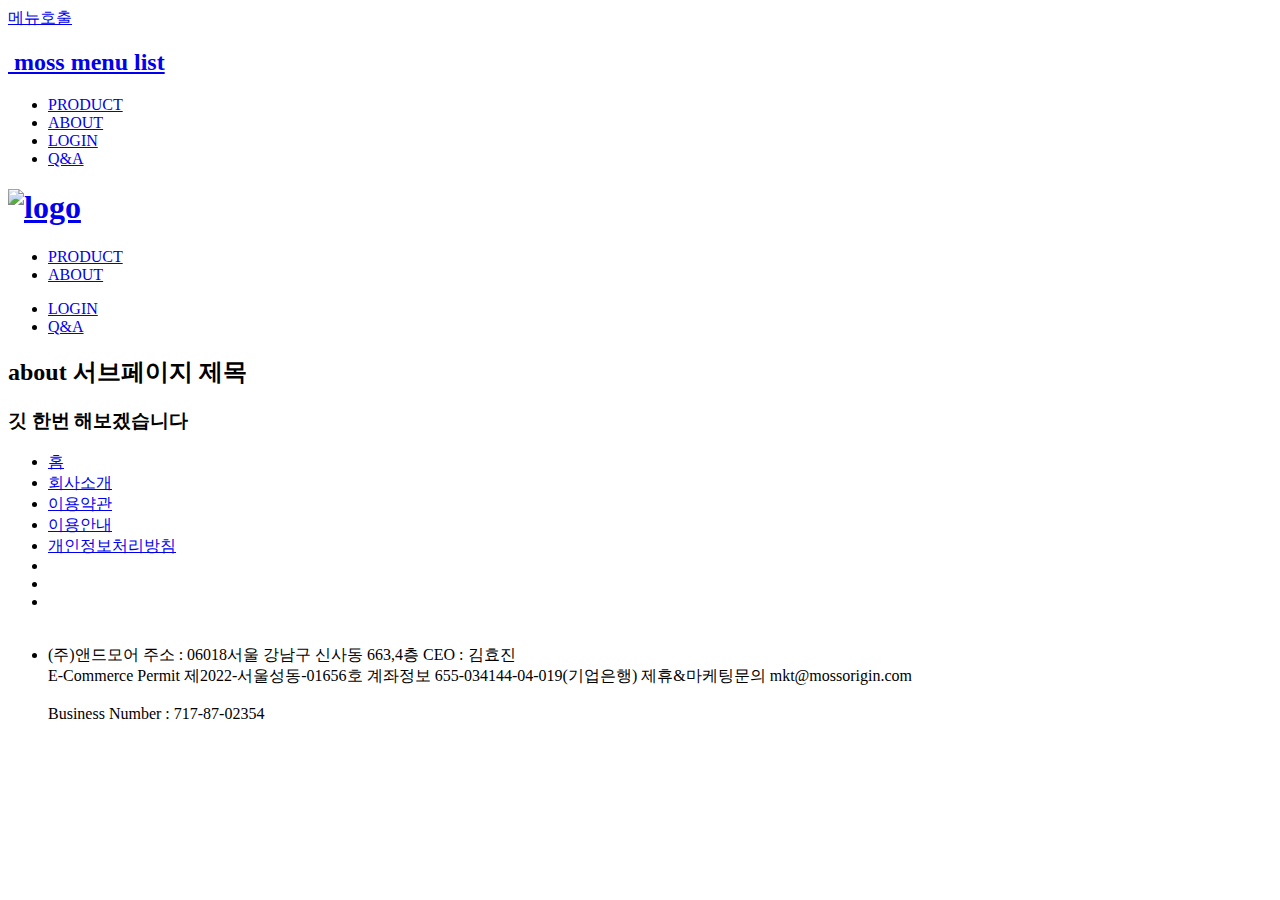
==== html/about.html @ d388bdaa "서브페이지 중 about h3 작업" ====
<!DOCTYPE html>
<html lang="en">
	<head>
		<meta charset="UTF-8" />
		<meta name="viewport" content="width=device-width, initial-scale=1.0" />
		<title>about</title>
		<link rel="stylesheet" href="../css/style.css" />
		<script src="../script/jquery-3.5.1.min.js"></script>
		<script defer src="../script/common.js"></script>
		<script defer src="../script/sub.js"></script>
		<script
			src="https://kit.fontawesome.com/c12878d3ba.js"
			crossorigin="anonymous"
		></script>
	</head>
	<body>
		<div id="header_sub">
			<div class="header_inner">
				<a href="#" class="btncall">
					<span>메뉴호출</span>
				</a>
				<div class="menu_mobile">
					<h2>
						<a href="../index.html">
							<img src="../img/모스오리진 로고 80x50.png" alt="" />
							<span>moss menu list</span>
						</a>
					</h2>
					<ul id="header_menu_mobile">
						<li><a href="../html/product.html">PRODUCT</a></li>
						<li><a href="../html/about.html">ABOUT</a></li>
						<li><a href="../html/login.html">LOGIN</a></li>
						<li><a href="../html/q&a.html">Q&A</a></li>
					</ul>
				</div>
				<header id="header_top">
					<h1>
						<a href="../index.html"
							><img src="../img/모스오리진 로고 80x50.png" alt="logo"
						/></a>
					</h1>
					<div class="header_menu">
						<ul class="header_left">
							<li><a href="./product.html">PRODUCT</a></li>
							<li><a href="./about.html">ABOUT</a></li>
						</ul>
						<ul class="header_right">
							<li><a href="./login.html">LOGIN</a></li>
							<li><a href="./q&a.html">Q&A</a></li>
						</ul>
					</div>
				</header>
			</div>
		</div>
		<section class="content">
			<div class="sub_visual"></div>
			<div class="inner">
				<h2>about <span>서브페이지 제목</span></h2>
				<!-- 서브페이지의 콘텐츠가 들어가는 부분 -->
				<h3>깃 한번 해보겠습니다</h3>
			</div>
		</section>
		<footer id="footer_sub">
			<div class="ft_menu">
				<ul>
					<div class="inner_left">
						<li>
							<a href="#">홈</a>
						</li>
						<li>
							<a href="#">회사소개</a>
						</li>
						<li>
							<a href="#">이용약관</a>
						</li>
						<li>
							<a href="#">이용안내</a>
						</li>
						<li>
							<a href="#">개인정보처리방침</a>
						</li>
					</div>
					<div class="inner_right">
						<li>
							<a href="#">
								<i class="fa-brands fa-instagram"></i>
							</a>
						</li>
						<li>
							<a href="#">
								<i class="fa-brands fa-facebook"></i>
							</a>
						</li>
						<li>
							<a href="#">
								<i class="fa-regular fa-envelope"></i>
							</a>
						</li>
					</div>
				</ul>
			</div>
			<div class="ft_contents">
				<ul>
					<a href="#">
						<img src="../img/모스오리진 로고 80x50.png" alt="" />
					</a>
					<li>
						<span>(주)앤드모어</span>
						<span>주소 : 06018서울 강남구 신사동 663,4층</span>
						<span>CEO : 김효진</span>
						<br />
						<span>E-Commerce Permit 제2022-서울성동-01656호</span>
						<span>계좌정보 655-034144-04-019(기업은행)</span>
						<span>제휴&마케팅문의 mkt@mossorigin.com</span>
						<br />

						<br />
						<span>Business Number : 717-87-02354</span>
					</li>
				</ul>
			</div>
		</footer>
	</body>
</html>
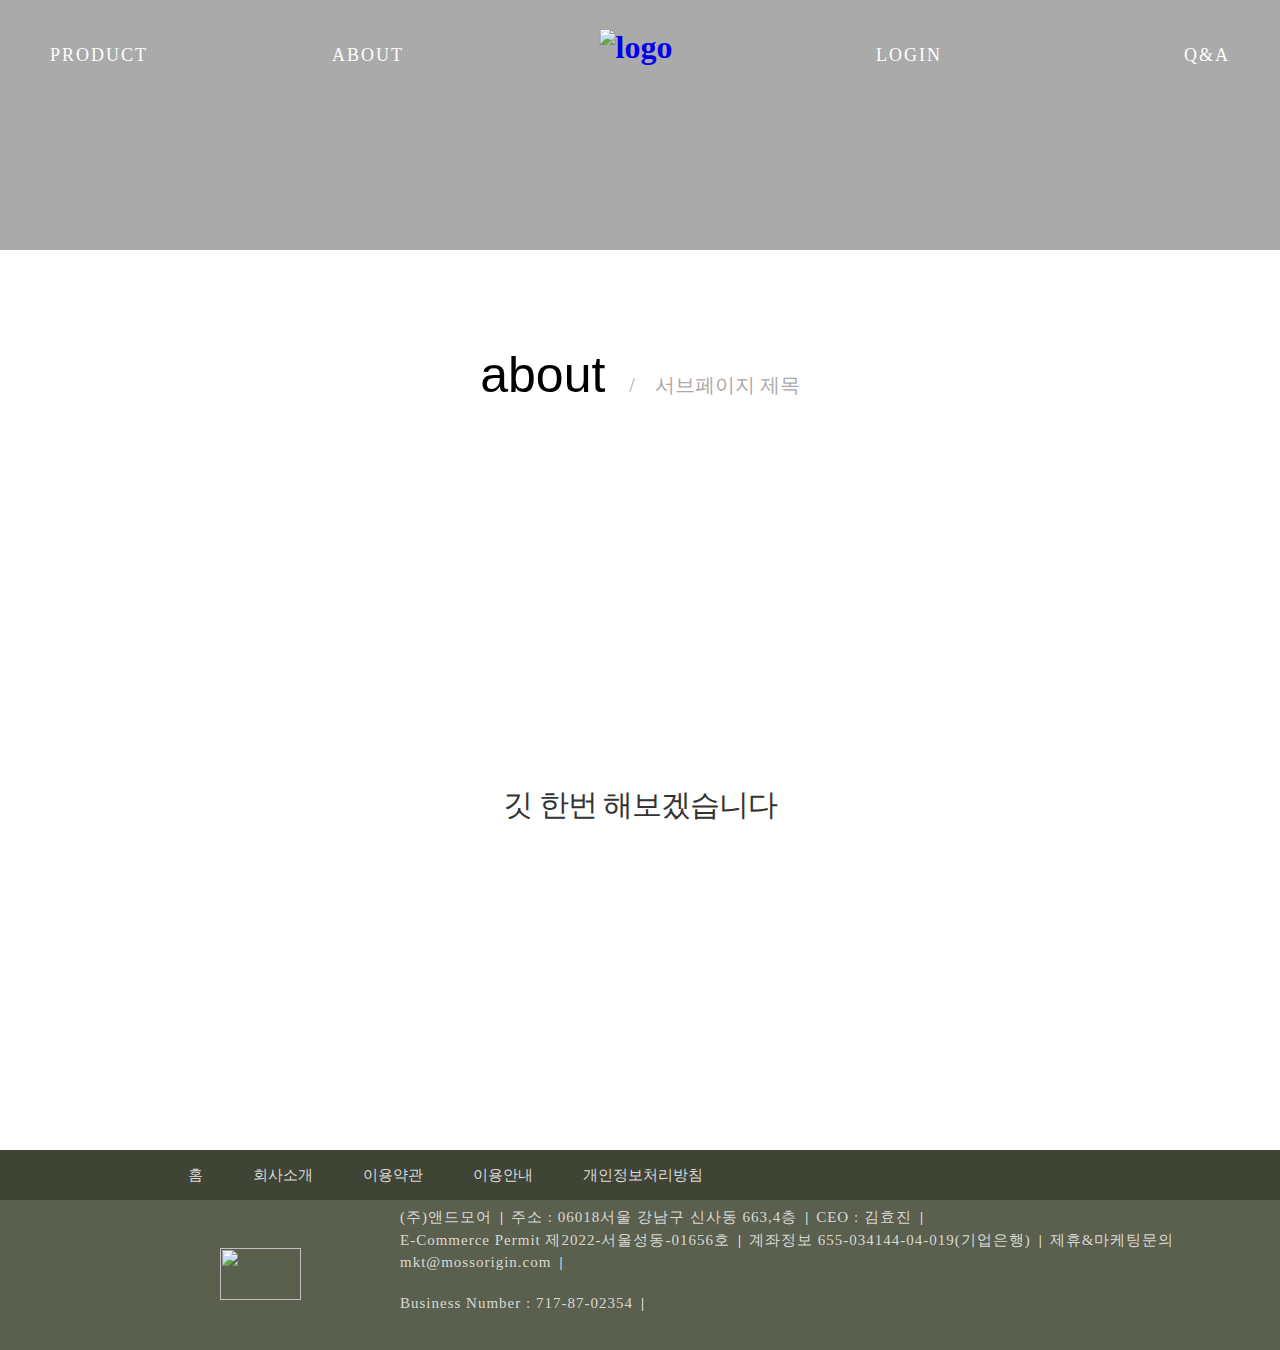
==== commit 7cda94f7: "커밋 확인용" ====
--- a/html/about.html
+++ b/html/about.html
@@ -56,7 +56,7 @@
 			<div class="sub_visual"></div>
 			<div class="inner">
 				<h2>about <span>서브페이지 제목</span></h2>
-				<!-- 서브페이지의 콘텐츠가 들어가는 부분 -->
+				<!-- 서브페이지의 콘텐츠가 들어가는 부분    -->
 				<h3>깃 한번 해보겠습니다</h3>
 			</div>
 		</section>
--- a/css/style.css
+++ b/css/style.css
@@ -0,0 +1,1281 @@
+@charset "UTF-8";
+@import url("https://fonts.googleapis.com/css2?family=Cormorant+Garamond:ital,wght@0,300;0,400;0,500;0,600;0,700;1,300;1,400;1,500;1,600;1,700&family=Gamja+Flower&family=Italiana&family=Madimi+One&family=Nanum+Myeongjo&display=swap");
+@font-face {
+  font-family: "Pretendard-Regular";
+  src: url("https://fastly.jsdelivr.net/gh/Project-Noonnu/noonfonts_2107@1.1/Pretendard-Regular.woff") format("woff");
+  font-weight: 400;
+  font-style: normal;
+}
+@font-face {
+  font-family: "SOGANGUNIVERSITYTTF";
+  src: url("https://fastly.jsdelivr.net/gh/projectnoonnu/noonfonts_2312-1@1.1/SOGANGUNIVERSITYTTF.woff2") format("woff2");
+  font-weight: normal;
+  font-style: normal;
+}
+@font-face {
+  font-family: "GowunBatang-Regular";
+  src: url("https://fastly.jsdelivr.net/gh/projectnoonnu/noonfonts_2108@1.1/GowunBatang-Regular.woff") format("woff");
+  font-weight: normal;
+  font-style: normal;
+}
+@font-face {
+  font-family: "SungDongMyungjo";
+  font-style: normal;
+  font-weight: 400;
+  src: url("//fastly.jsdelivr.net/korean-webfonts/1/orgs/govs/sdgu/SungDongMyungjo/SungDongMyungjoR.woff2") format("woff2"), url("//fastly.jsdelivr.net/korean-webfonts/1/orgs/govs/sdgu/SungDongMyungjo/SungDongMyungjoR.woff") format("woff");
+}
+* {
+  margin: 0px;
+  padding: 0px;
+  box-sizing: border-box;
+}
+
+ul {
+  list-style: none;
+}
+
+a {
+  text-decoration: none;
+}
+
+body {
+  background-color: #fff;
+  font-family: "Pretendard-Regular" "맑은 고딕";
+}
+
+#header {
+  width: 100%;
+}
+#header .header_inner {
+  width: 100%;
+  margin: 0 auto;
+  position: relative;
+}
+#header .header_inner .btncall {
+  position: absolute;
+  top: 30px;
+  right: 40px;
+  width: 20px;
+  height: 20px;
+  display: none;
+  z-index: 100;
+  position: fixed;
+}
+#header .header_inner .btncall::before {
+  content: "";
+  display: block;
+  width: 100%;
+  height: 2px;
+  background-color: #cecece;
+  position: absolute;
+  top: 0px;
+  left: 0px;
+  transition: all 0.5s;
+}
+#header .header_inner .btncall::after {
+  content: "";
+  display: block;
+  width: 100%;
+  height: 2px;
+  background-color: #cecece;
+  position: absolute;
+  bottom: 0px;
+  left: 0px;
+  transition: all 0.5s;
+}
+#header .header_inner .btncall span {
+  position: absolute;
+  text-indent: -9999999px;
+  display: block;
+  width: 100%;
+  height: 2px;
+  background-color: #cecece;
+  top: 50%;
+  margin-top: -1px;
+  transition: all 1s;
+}
+#header .header_inner .btncall.on::before {
+  transform: translateY(15px) rotate(45deg);
+  transform-origin: center;
+}
+#header .header_inner .btncall.on::after {
+  transform: translateY(-15px) rotate(-45deg);
+  transform-origin: center;
+}
+#header .header_inner .btncall.on span {
+  opacity: 0;
+}
+#header .header_inner .menu_mobile {
+  width: 250px;
+  height: 100vh;
+  background-color: #b8b9b3;
+  opacity: 0.9;
+  position: fixed;
+  top: 0px;
+  left: -250px;
+  z-index: 100;
+  padding: 35px 30px;
+  transition: all 0.5s;
+  display: none;
+}
+#header .header_inner .menu_mobile h2 {
+  width: 162px;
+  height: 104px;
+  margin: 0 auto;
+}
+#header .header_inner .menu_mobile h2 a img {
+  width: 100%;
+  height: 100%;
+  object-fit: cover;
+}
+#header .header_inner .menu_mobile h2 span {
+  display: block;
+  font: 20px/1 "SungDongMyungjo";
+  color: #777;
+  text-align: center;
+  margin: 20px;
+}
+#header .header_inner .menu_mobile ul {
+  margin-top: 80px;
+}
+#header .header_inner .menu_mobile ul li a {
+  display: block;
+  margin: 30px;
+  font: bold 20px/1 "SungDongMyungjo";
+  color: #ffffff;
+  letter-spacing: 2px;
+  text-align: center;
+}
+#header .header_inner .menu_mobile.on {
+  left: 0px;
+}
+#header .header_inner #header_top {
+  width: 100%;
+  height: 70px;
+  padding: 15px 150px 15px 150px;
+  position: absolute;
+  display: flex;
+  justify-content: space-between;
+  align-items: center;
+  z-index: 5;
+  transition: all 1s;
+  background: transparent;
+  backdrop-filter: blur(5px);
+  border-bottom: 1px solid #797979;
+}
+#header .header_inner #header_top.on {
+  width: 100%;
+  height: 70px;
+  position: fixed;
+  top: 0px;
+  z-index: 90;
+  background-color: #fff;
+  padding: 15px 150px 15px 150px;
+}
+#header .header_inner #header_top.on h1 a img {
+  background-image: url(../../img/logo\(green\).png);
+  background-repeat: no-repeat;
+  background-position: center;
+  background-size: cover;
+}
+#header .header_inner #header_top.on .header_menu a {
+  font-weight: 800;
+  color: #425549;
+}
+#header .header_inner #header_top h1 {
+  position: absolute;
+  top: 50%;
+  left: 50%;
+  transform: translate(-50%, -50%);
+}
+#header .header_inner #header_top h1 a {
+  display: block;
+  width: 81px;
+  height: 52px;
+}
+#header .header_inner #header_top h1 a img {
+  width: 100%;
+  height: 100%;
+  object-fit: cover;
+}
+#header .header_inner #header_top .header_menu {
+  width: 100%;
+  display: flex;
+  justify-content: space-around;
+  align-items: center;
+  gap: 100px;
+}
+#header .header_inner #header_top .header_menu ul {
+  display: flex;
+  justify-content: space-between;
+  align-items: center;
+  width: 300px;
+}
+#header .header_inner #header_top .header_menu ul li a {
+  font: 300 15px/1 "Pretendard-Regular";
+  color: #e1d8cf;
+  letter-spacing: 3px;
+  transition: 0.3s;
+  position: relative;
+  transition: all 0.5s;
+}
+#header .header_inner #header_top .header_menu ul li a::before {
+  content: "";
+  background: #e1d8cf;
+  bottom: -4px;
+  width: 100%;
+  height: 2px;
+  position: absolute;
+  bottom: -50%;
+  left: 0px;
+  transform: translateX(-50%);
+  transition: all 0.5s;
+  opacity: 0;
+}
+#header .header_inner #header_top .header_menu ul li a:hover::before {
+  transform: translateX(0%);
+  opacity: 1;
+}
+#header .header_inner .header_Bg .bg_video {
+  width: 100%;
+  height: 1000px;
+  object-fit: cover;
+}
+#header .header_inner .header_Bg h2 {
+  font: 550 60px/1.2 "Pretendard-Regular";
+  color: #fff;
+  position: absolute;
+  top: 60%;
+  left: 10%;
+  letter-spacing: -0.3rem;
+}
+#header .header_inner .header_Bg h2 p {
+  font: 300 20px/3 "Pretendard-Regular";
+  color: #fff;
+  letter-spacing: 0.5px;
+}
+@media screen and (max-width: 700px) {
+  #header #header .header_inner {
+    width: 100%;
+  }
+  #header #header .header_inner .btncall {
+    display: block;
+  }
+  #header #header .header_inner .menu_mobile {
+    display: block;
+  }
+  #header #header .header_inner #header_top {
+    width: 100%;
+  }
+  #header #header .header_inner #header_top .header_menu {
+    display: none;
+  }
+  #header #header .header_inner .txt p {
+    font: 13px/1 "GowunBatang-Regular", "맑은 고딕";
+    letter-spacing: 3px;
+  }
+}
+
+.content {
+  width: 100%;
+  text-align: center;
+}
+.content h3 {
+  padding: 300px 0 150px 0px;
+  font: 500 30px/3 "Pretendard-Regular";
+  color: #333;
+  letter-spacing: -1px;
+}
+.content h3 strong {
+  font: 800 30px/3 "Pretendard-Regular";
+}
+.content img {
+  width: 90%;
+  height: 90%;
+  object-fit: cover;
+  padding: 0 70px 0 70px;
+}
+
+footer {
+  width: 100%;
+  height: 200px;
+  background-color: #5b5f4e;
+  position: relative;
+}
+footer .ft_menu {
+  width: 100%;
+  height: 50px;
+  margin: 0 auto;
+  background-color: #404434;
+}
+footer .ft_menu ul {
+  display: flex;
+  justify-content: center;
+  align-items: center;
+  gap: 350px;
+}
+footer .ft_menu ul .inner_left {
+  display: flex;
+  justify-content: center;
+  align-items: center;
+  gap: 50px;
+  align-items: center;
+}
+footer .ft_menu ul .inner_left li a {
+  font: 15px/50px "GowunBatang-Regular", "맑은 고딕";
+  color: #dadada;
+  transition: all 0.5s;
+}
+footer .ft_menu ul .inner_left li:hover a {
+  color: #fff;
+}
+footer .ft_menu ul .inner_right {
+  display: flex;
+  justify-content: center;
+  align-items: center;
+  gap: 20px;
+}
+footer .ft_menu ul .inner_right li a {
+  color: #dadada;
+  font-size: 20px;
+  opacity: 0.8;
+}
+footer .ft_contents {
+  width: 100%;
+  height: 150px;
+}
+footer .ft_contents ul {
+  display: flex;
+}
+footer .ft_contents ul a {
+  position: absolute;
+  left: 220px;
+  bottom: 50%;
+  margin-bottom: -50px;
+  display: block;
+  width: 81px;
+  height: 52px;
+}
+footer .ft_contents ul a img {
+  width: 100%;
+  height: 100%;
+  object-fit: cover;
+}
+footer .ft_contents ul li {
+  position: absolute;
+  left: 400px;
+  bottom: 18%;
+}
+footer .ft_contents ul li span {
+  font: 15px/1.5 "GowunBatang-Regular", "맑은고딕";
+  color: rgba(255, 255, 255, 0.768627451);
+  letter-spacing: 1px;
+}
+footer .ft_contents ul li span::after {
+  content: "|";
+  padding: 0 3px 0 8px;
+  color: #fff;
+}
+
+.MainFragrance {
+  width: 100%;
+  height: 1000px;
+  background-color: #e3e3e3;
+  position: relative;
+  padding: 200px 0 0 0px;
+}
+.MainFragrance .wrap {
+  width: 1180px;
+  margin: 0 auto;
+}
+.MainFragrance .wrap h2 {
+  letter-spacing: 2px;
+  text-align: center;
+  font: 700 50px/2 "Italiana";
+  margin-bottom: 100px;
+  color: #fff;
+}
+.MainFragrance .wrap h2 P {
+  font: 400 15px/2 "Pretendard-Regular";
+  color: #747474;
+}
+.MainFragrance .wrap::after {
+  position: absolute;
+  content: ">";
+  font-size: 40px;
+  line-height: 40px;
+  color: #fff;
+  text-align: center;
+  display: block;
+  width: 50px;
+  height: 50px;
+  border-radius: 50%;
+  background-color: #425549;
+  top: 25%;
+  right: 30%;
+  opacity: 0.5;
+  cursor: pointer;
+}
+.MainFragrance .wrap .MainFragrance_img {
+  width: 100%;
+  display: flex;
+  justify-content: space-between;
+  align-items: center;
+  position: relative;
+}
+.MainFragrance .wrap .MainFragrance_img article {
+  width: 280px;
+  height: 400px;
+  border-radius: 300px 300px 0 0;
+  background-color: rgba(255, 255, 255, 0.2039215686);
+  transition: all 0.5s;
+  box-shadow: 5px 5px 7px rgb(163, 163, 163);
+}
+.MainFragrance .wrap .MainFragrance_img article:hover {
+  transform: translatey(-20px);
+  box-shadow: 10px 10px 7px rgb(143, 143, 143);
+}
+.MainFragrance .wrap .MainFragrance_img article:hover a {
+  box-shadow: 0px 5px 0px 0px #8f947c;
+}
+.MainFragrance .wrap .MainFragrance_img article:hover img {
+  transform: scale(1.1);
+}
+.MainFragrance .wrap .MainFragrance_img article img {
+  width: 100%;
+  height: 100%;
+  object-fit: cover;
+  transition: all 0.5s;
+}
+.MainFragrance .wrap .MainFragrance_img article a {
+  margin: 30px auto;
+  display: block;
+  width: 80px;
+  height: 40px;
+  border: 2.5px solid rgba(91, 95, 78, 0.0745098039);
+  border-radius: 5px;
+  font: bold 15px/40px "SOGANGUNIVERSITYTTF";
+  color: #5b5f4e;
+  letter-spacing: 1px;
+  text-align: center;
+  opacity: 0.9;
+  transition: all 0.3s;
+}
+.MainFragrance .wrap .MainFragrance_img article a:hover {
+  box-shadow: 0px 5px 0px 0px #8f947c;
+}
+
+@media screen and (max-width: 900px) {
+  .MainFragrance {
+    width: 100%;
+  }
+  .MainFragrance::before {
+    width: 40%;
+  }
+  .MainFragrance::after {
+    width: 40%;
+  }
+}
+@media screen and (max-width: 700px) {
+  .MainFragrance {
+    width: 100%;
+    height: 1500px;
+  }
+  .MainFragrance::before {
+    width: 35%;
+  }
+  .MainFragrance::after {
+    width: 35%;
+  }
+  .MainFragrance .MainFragrance_img {
+    width: 100%;
+    margin: 0 auto;
+    display: flex;
+    flex-direction: column;
+    flex-wrap: wrap;
+    justify-content: space-between;
+    align-items: center;
+  }
+  .MainFragrance .MainFragrance_img article {
+    margin-bottom: 100px;
+  }
+}
+.product_slide .slide1 {
+  width: 100%;
+  height: 500px;
+  margin: 100px auto 0;
+}
+.product_slide .slide1 .swiper-wrapper .swiper-slide img {
+  width: 100%;
+  height: 100%;
+  object-fit: cover;
+  position: relative;
+}
+.product_slide .slide1 .swiper-wrapper .swiper-slide .txt_slide {
+  text-align: center;
+}
+.product_slide .slide1 .swiper-wrapper .swiper-slide .txt_slide h3 {
+  position: absolute;
+  top: 40%;
+  left: 50%;
+  transform: translate(-50%, -50%);
+  color: rgba(255, 255, 255, 0.862745098);
+  text-shadow: 6px 3px 3px rgb(59, 59, 59);
+  font: 20px/1.5 "SOGANGUNIVERSITYTTF";
+  letter-spacing: 2px;
+}
+.product_slide .slide1 .swiper-wrapper .swiper-slide .txt_slide span {
+  position: absolute;
+  top: 50%;
+  left: 50%;
+  transform: translate(-50%, 30%);
+  font: 15px/1.5 "GowunBatang-Regular";
+  letter-spacing: 2px;
+  text-shadow: 6px 3px 3px rgb(0, 0, 0);
+  color: #fff;
+  width: 100%;
+  height: 50%;
+}
+.product_slide .slide1 .swiper-pagination .swiper-pagination-bullet-active {
+  background: none;
+  background-color: #bec5a5;
+}
+
+@media screen and (max-width: 700px) {
+  .product_slide .slide1 {
+    margin: 200px auto 0;
+  }
+}
+.social {
+  width: 100%;
+  position: relative;
+  margin: 500px 70px 0px;
+  z-index: 5;
+}
+.social .inner {
+  width: 100%;
+  height: 600px;
+}
+.social .inner h2 {
+  font-size: 100px;
+  position: absolute;
+  top: 150px;
+  right: 20px;
+  color: #fff;
+  font-style: italic;
+  transform: rotate(-90deg);
+  z-index: 2;
+  font-family: "SOGANGUNIVERSITYTTF";
+  text-shadow: 2px 2px 4px #999;
+}
+.social .inner article {
+  width: 100%;
+  height: 100%;
+  position: relative;
+  transition: all 0.5s;
+}
+.social .inner article ul {
+  width: 100%;
+  display: flex;
+}
+.social .inner article ul li {
+  width: 500px;
+  height: 800px;
+}
+.social .inner article ul li:nth-of-type(1) {
+  position: absolute;
+  top: 0;
+  left: 50px;
+  z-index: 5;
+}
+.social .inner article ul li:nth-of-type(2) {
+  position: absolute;
+  top: 45%;
+  left: 25%;
+}
+.social .inner article ul li:nth-of-type(3) {
+  position: absolute;
+  top: -10%;
+  left: 55%;
+}
+.social .inner article ul li img {
+  width: 100%;
+  height: 100%;
+}
+.social .inner article ul li .text {
+  width: 100%;
+  height: 100%;
+  background-color: #000;
+  opacity: 0;
+  position: absolute;
+  top: 0px;
+  left: 0px;
+  transform: translatex(-100%);
+  transition: all 0.8s;
+  text-transform: uppercase;
+  letter-spacing: 2px;
+}
+.social .inner article ul li .text h3 {
+  position: absolute;
+  top: 30px;
+  left: 50%;
+  margin-left: -50px;
+  font: bold 30px/1.2 "SOGANGUNIVERSITYTTF";
+  letter-spacing: 5px;
+  color: #fff;
+}
+.social .inner article ul li .text span {
+  position: absolute;
+  top: 50%;
+  left: 50%;
+  transform: translate(-50px, -220px);
+  font: 15px/1.8 "arial";
+  color: #fff;
+  letter-spacing: 5px;
+}
+.social .inner article ul li .text .mossspan {
+  position: absolute;
+  top: 50%;
+  left: 50%;
+  margin-left: -100px;
+  font: 15px/1.8 "arial";
+  color: #fff;
+  letter-spacing: 5px;
+}
+.social .inner:hover .text {
+  opacity: 0.5;
+  left: 50%;
+  transform: translatex(-50%);
+}
+
+.vegan {
+  width: 100%;
+  height: 2000px;
+  background: linear-gradient(-180deg, #c9ccc0, #dcd9d4);
+  margin: -800px auto 200px;
+  position: relative;
+  border-top-left-radius: 50%;
+  border-top-right-radius: 50%;
+  border-bottom-left-radius: 20%;
+  border-bottom-right-radius: 20%;
+}
+.vegan .inner {
+  width: 1180px;
+  height: 400px;
+  position: absolute;
+  top: 70%;
+  left: 50%;
+  transform: translatex(-50%);
+  padding: 80px 50px 0px 50px;
+  background-image: url(../../img/섹션4/섹션4-배경.jpg);
+  background-repeat: no-repeat;
+  background-position: center;
+  background-size: cover;
+}
+.vegan .inner .vegan_txt {
+  text-align: center;
+  font: bold italic 20px/1 "SungDongMyungjo";
+  color: #4a594e;
+}
+.vegan .inner .vegan_txt::after {
+  content: "";
+  width: 150px;
+  height: 1.5px;
+  background-color: rgba(189, 192, 180, 0.7803921569);
+  position: absolute;
+  top: 120px;
+  left: 50%;
+  transform: translateX(-50%);
+}
+.vegan .inner .vegan_img {
+  display: flex;
+  justify-content: center;
+  text-align: center;
+  gap: 70px;
+  margin-top: 50px;
+}
+.vegan .inner .vegan_img article {
+  width: 393.3333333333px;
+  height: 320px;
+  background-color: rgba(255, 255, 255, 0.2392156863);
+  padding: 40px 30px 50px 30px;
+  margin-top: 30px;
+  border-top-left-radius: 80px;
+  border-bottom-right-radius: 80px;
+}
+.vegan .inner .vegan_img article i {
+  font-size: 40px;
+  color: rgba(255, 255, 255, 0.8078431373);
+}
+.vegan .inner .vegan_img article p {
+  font: italic 15px "SOGANGUNIVERSITYTTF";
+  letter-spacing: 2px;
+  margin-top: 50px;
+}
+.vegan .inner .vegan_img article span {
+  display: block;
+  font: 13px/1.7 "SOGANGUNIVERSITYTTF";
+  letter-spacing: 2px;
+  margin-top: 25px;
+}
+
+#allProduct {
+  width: 100%;
+  height: 500px;
+  background-color: #e3e3e3;
+}
+#allProduct .allProduct_inner {
+  width: 1180px;
+  margin: 0px auto 500px;
+  position: relative;
+}
+#allProduct .allProduct_inner h2 {
+  text-align: center;
+  font: bold 25px/1 "SungDongMyungjo";
+  letter-spacing: 2px;
+  padding-top: 50px;
+  margin-bottom: 50px;
+  color: #ffffff;
+}
+#allProduct .allProduct_inner::before {
+  position: absolute;
+  content: "";
+  display: block;
+  width: 300px;
+  height: 2.5px;
+  background-color: #fff;
+  top: 60px;
+  left: 150px;
+  opacity: 0.2;
+}
+#allProduct .allProduct_inner::after {
+  position: absolute;
+  content: "";
+  display: block;
+  width: 300px;
+  height: 2.5px;
+  background-color: #fff;
+  top: 60px;
+  right: 150px;
+  opacity: 0.2;
+}
+#allProduct .allProduct_inner .wrap {
+  width: 100%;
+  overflow: hidden;
+  background-color: rgba(255, 255, 255, 0.3960784314);
+  border-top-left-radius: 80px;
+  border-top-right-radius: 80px;
+  padding: 25px 25px 0;
+}
+#allProduct .allProduct_inner .wrap .panel {
+  width: 100%;
+  margin-left: -25%;
+  height: 500px;
+  display: flex;
+}
+#allProduct .allProduct_inner .wrap .panel li {
+  width: 100%;
+  height: 300px;
+  margin: 50px 0 50px 0;
+  display: flex;
+  justify-content: center;
+  align-items: center;
+  gap: 50px;
+}
+#allProduct .allProduct_inner .wrap .panel li article {
+  width: 244px;
+  height: 292px;
+  margin: 20px;
+}
+#allProduct .allProduct_inner .wrap .panel li article img {
+  width: 100%;
+  height: 100%;
+  object-fit: contain;
+  margin-top: -30px;
+  margin-bottom: 35px;
+}
+#allProduct .allProduct_inner .wrap .panel li article p {
+  text-align: center;
+  font: bold 13px/1.5 "GowunBatang-Regular";
+  padding: 20px;
+  color: #5b5f4e;
+  letter-spacing: 2px;
+}
+#allProduct .allProduct_inner .wrap .panel li article a {
+  display: block;
+  width: 100px;
+  height: 30px;
+  border: 1px solid rgba(132, 138, 115, 0.368627451);
+  border-radius: 5px;
+  text-align: center;
+  font: 500 10px/30px "SOGANGUNIVERSITYTTF";
+  letter-spacing: 1.5px;
+  transition: all 0.5s;
+  color: #555;
+  margin: 0 auto;
+}
+#allProduct .allProduct_inner .wrap .panel li article a:hover {
+  background-color: #fff;
+}
+#allProduct .prev {
+  display: block;
+  font-size: 70px;
+  color: #fff;
+  position: absolute;
+  top: 50%;
+  left: -15%;
+  opacity: 0.5;
+}
+#allProduct .next {
+  display: block;
+  font-size: 70px;
+  color: #fff;
+  position: absolute;
+  top: 50%;
+  right: -15%;
+  opacity: 0.5;
+}
+
+@media screen and (max-width: 700px) {
+  #allProduct .allProduct_inner {
+    width: 100%;
+    margin: 200px auto 0px;
+  }
+  #allProduct .allProduct_inner::before {
+    display: none;
+  }
+  #allProduct .allProduct_inner::after {
+    display: none;
+  }
+  #allProduct .allProduct_inner .wrap {
+    padding: 0px;
+  }
+  #allProduct .allProduct_inner .wrap .panel {
+    margin-left: 0%;
+    width: 100%;
+    margin: 0 auto;
+    display: flex;
+    flex-direction: column;
+    flex-wrap: wrap;
+    justify-content: space-between;
+    align-items: center;
+  }
+}
+#header_sub {
+  width: 100%;
+}
+#header_sub .header_inner {
+  width: 100%;
+  margin: 0 auto;
+  position: relative;
+}
+#header_sub .header_inner .btncall {
+  position: absolute;
+  top: 30px;
+  right: 40px;
+  width: 20px;
+  height: 20px;
+  display: none;
+  z-index: 100;
+  position: fixed;
+}
+#header_sub .header_inner .btncall::before {
+  content: "";
+  display: block;
+  width: 100%;
+  height: 2px;
+  background-color: #cecece;
+  position: absolute;
+  top: 0px;
+  left: 0px;
+  transition: all 0.5s;
+}
+#header_sub .header_inner .btncall::after {
+  content: "";
+  display: block;
+  width: 100%;
+  height: 2px;
+  background-color: #cecece;
+  position: absolute;
+  bottom: 0px;
+  left: 0px;
+  transition: all 0.5s;
+}
+#header_sub .header_inner .btncall span {
+  position: absolute;
+  text-indent: -9999999px;
+  display: block;
+  width: 100%;
+  height: 2px;
+  background-color: #cecece;
+  top: 50%;
+  margin-top: -1px;
+  transition: all 1s;
+}
+#header_sub .header_inner .btncall.on::before {
+  transform: translateY(15px) rotate(45deg);
+  transform-origin: center;
+}
+#header_sub .header_inner .btncall.on::after {
+  transform: translateY(-15px) rotate(-45deg);
+  transform-origin: center;
+}
+#header_sub .header_inner .btncall.on span {
+  opacity: 0;
+}
+#header_sub .header_inner .menu_mobile {
+  width: 250px;
+  height: 100vh;
+  background-color: #b8b9b3;
+  opacity: 0.9;
+  position: fixed;
+  top: 0px;
+  left: -250px;
+  z-index: 100;
+  padding: 35px 30px;
+  transition: all 0.5s;
+}
+#header_sub .header_inner .menu_mobile h2 {
+  width: 162px;
+  height: 104px;
+  margin: 0 auto;
+}
+#header_sub .header_inner .menu_mobile h2 a img {
+  width: 100%;
+  height: 100%;
+  object-fit: cover;
+}
+#header_sub .header_inner .menu_mobile h2 span {
+  display: block;
+  font: 20px/1 "SungDongMyungjo";
+  color: #777;
+  text-align: center;
+  margin: 20px;
+}
+#header_sub .header_inner .menu_mobile ul {
+  margin-top: 80px;
+}
+#header_sub .header_inner .menu_mobile ul li a {
+  display: block;
+  margin: 30px;
+  font: bold 20px/1 "SungDongMyungjo";
+  color: #ffffff;
+  letter-spacing: 2px;
+  text-align: center;
+}
+#header_sub .header_inner .menu_mobile.on {
+  left: 0px;
+}
+#header_sub .header_inner #header_top {
+  width: 1180px;
+  height: 70px;
+  margin: 0 auto;
+  position: absolute;
+  top: 20px;
+  left: 50%;
+  transform: translatex(-50%);
+  display: flex;
+  justify-content: space-between;
+  align-items: center;
+  z-index: 5;
+  transition: all 1s;
+}
+#header_sub .header_inner #header_top.on {
+  width: 100%;
+  height: 70px;
+  position: fixed;
+  top: 0px;
+  z-index: 90;
+  background-color: rgba(91, 95, 78, 0.6980392157);
+  box-shadow: 5px 5px 5px rgba(72, 75, 61, 0.6980392157);
+  padding: 15px 150px 15px 150px;
+}
+#header_sub .header_inner #header_top h1 {
+  position: absolute;
+  top: 50%;
+  left: 50%;
+  transform: translate(-50%, -50%);
+}
+#header_sub .header_inner #header_top h1 a {
+  display: block;
+  width: 81px;
+  height: 52px;
+}
+#header_sub .header_inner #header_top h1 a img {
+  width: 100%;
+  height: 100%;
+  object-fit: cover;
+}
+#header_sub .header_inner #header_top .header_menu {
+  width: 100%;
+  display: flex;
+  justify-content: space-between;
+  align-items: center;
+}
+#header_sub .header_inner #header_top .header_menu ul {
+  display: flex;
+  justify-content: space-between;
+  align-items: center;
+  width: 30%;
+  height: 100%;
+}
+#header_sub .header_inner #header_top .header_menu ul li a {
+  font: 18px/1 "SungDongMyungjo";
+  color: #fff;
+  letter-spacing: 2px;
+  transition: 0.3s;
+  position: relative;
+  transition: all 0.5s;
+}
+#header_sub .header_inner #header_top .header_menu ul li a::before {
+  content: "";
+  background: rgba(255, 255, 255, 0.671);
+  bottom: -4px;
+  width: 100%;
+  height: 1px;
+  position: absolute;
+  left: 0px;
+  transform: translateX(-50%);
+  transition: all 0.5s;
+  opacity: 0;
+}
+#header_sub .header_inner #header_top .header_menu ul li a:hover::before {
+  transform: translateX(0%);
+  opacity: 1;
+}
+
+.content {
+  width: 100%;
+  padding: 0 0 150px;
+}
+.content .sub_visual {
+  width: 100%;
+  height: 250px;
+  background-color: #aaa;
+  margin-bottom: 100px;
+}
+.content .inner {
+  width: 1180px;
+  margin: 0 auto;
+  min-height: 500px;
+}
+.content .inner h2 {
+  font: normal 50px/1 "arial";
+  color: #000;
+  margin-bottom: 60px;
+}
+.content .inner h2 span {
+  font: normal 20px/1 "맑은 고딕";
+  color: #aaa;
+}
+.content .inner h2 span::before {
+  content: "/";
+  margin-left: 10px;
+  margin-right: 20px;
+}
+
+footer {
+  width: 100%;
+  height: 200px;
+  background-color: #5b5f4e;
+  position: relative;
+}
+footer .ft_menu {
+  width: 100%;
+  height: 50px;
+  margin: 0 auto;
+  background-color: #404434;
+}
+footer .ft_menu ul {
+  display: flex;
+  justify-content: center;
+  align-items: center;
+  gap: 350px;
+}
+footer .ft_menu ul .inner_left {
+  display: flex;
+  justify-content: center;
+  align-items: center;
+  gap: 50px;
+  align-items: center;
+}
+footer .ft_menu ul .inner_left li a {
+  font: 15px/50px "GowunBatang-Regular", "맑은 고딕";
+  color: #dadada;
+  transition: all 0.5s;
+}
+footer .ft_menu ul .inner_left li:hover a {
+  color: #fff;
+}
+footer .ft_menu ul .inner_right {
+  display: flex;
+  justify-content: center;
+  align-items: center;
+  gap: 20px;
+}
+footer .ft_menu ul .inner_right li a {
+  color: #dadada;
+  font-size: 20px;
+  opacity: 0.8;
+}
+footer .ft_contents {
+  width: 100%;
+  height: 150px;
+}
+footer .ft_contents ul {
+  display: flex;
+}
+footer .ft_contents ul a {
+  position: absolute;
+  left: 220px;
+  bottom: 50%;
+  margin-bottom: -50px;
+  display: block;
+  width: 81px;
+  height: 52px;
+}
+footer .ft_contents ul a img {
+  width: 100%;
+  height: 100%;
+  object-fit: cover;
+}
+footer .ft_contents ul li {
+  position: absolute;
+  left: 400px;
+  bottom: 18%;
+}
+footer .ft_contents ul li span {
+  font: 15px/1.5 "GowunBatang-Regular", "맑은고딕";
+  color: rgba(255, 255, 255, 0.768627451);
+  letter-spacing: 1px;
+}
+footer .ft_contents ul li span::after {
+  content: "|";
+  padding: 0 3px 0 8px;
+  color: #fff;
+}
+
+@media screen and (max-width: 700px) {
+  #header_sub .header_inner {
+    width: 100%;
+  }
+  #header_sub .header_inner .btncall {
+    display: block;
+  }
+  #header_sub .header_inner #header_top {
+    width: 100%;
+  }
+  #header_sub .header_inner #header_top .header_menu {
+    display: none;
+  }
+}
+.tab {
+  width: 100%;
+}
+.tab .sub_product_visual {
+  width: 100%;
+  height: 500px;
+  background-color: antiquewhite;
+  background-image: url(../../img/서브페이지_PRODUCT/서브페이지_PRODUCT_header_img.jpg);
+  background-repeat: no-repeat;
+  background-position: center;
+  background-size: cover;
+  background-attachment: fixed;
+}
+.tab .sub_product_visual_inner {
+  width: 1180px;
+  margin: 150px auto;
+}
+.tab .sub_product_visual_inner h2 {
+  text-align: center;
+}
+.tab .sub_product_visual_inner h2 ul {
+  width: 100%;
+  display: flex;
+  justify-content: center;
+  align-items: center;
+  gap: 20px;
+}
+.tab .sub_product_visual_inner h2 ul li.active a {
+  color: #000;
+}
+.tab .sub_product_visual_inner h2 ul li:hover a {
+  color: #000;
+}
+.tab .sub_product_visual_inner h2 ul li a {
+  font: 600 20px/1 "SOGANGUNIVERSITYTTF";
+  color: #7b7e71;
+  transition: all 0.3s;
+  letter-spacing: 1px;
+}
+.tab .sub_product_visual_inner h2 ul li a:hover {
+  color: #51534a;
+}
+.tab .sub_product_visual_inner h2 ul li::after {
+  content: "|";
+  padding: 0 3px 0 8px;
+  color: #999;
+}
+.tab .sub_product_visual_inner h2 ul li:last-child::after {
+  content: none;
+}
+.tab .conBox {
+  width: 100%;
+  height: 700px;
+  display: none;
+}
+.tab .conBox.active {
+  display: block;
+}
+.tab .conBox ul {
+  width: 100%;
+  margin: 0 auto;
+}
+.tab .conBox ul li {
+  display: flex;
+  justify-content: center;
+  align-items: center;
+  gap: 200px;
+}
+.tab .conBox ul li article {
+  width: 300px;
+  height: 400px;
+  background-color: rgba(199, 199, 199, 0.568627451);
+  border-radius: 50px;
+}
+.tab .conBox ul li article img {
+  width: 80%;
+  height: 80%;
+  object-fit: contain;
+  margin: 0 auto;
+  position: relative;
+  top: 50%;
+  left: 50%;
+  transform: translate(-50%, -50%);
+}
+.tab .conBox ul li article p {
+  position: relative;
+  bottom: -100px;
+  text-align: center;
+  font: bold 20px/1.5 "GowunBatang-Regular";
+  padding: 20px;
+  color: #5b5f4e;
+  letter-spacing: 2px;
+}
+
+@media screen and (max-width: 700px) {
+  #header_sub_product .header_inner {
+    width: 100%;
+  }
+  #header_sub_product .header_inner .btncall {
+    display: block;
+  }
+  #header_sub_product .header_inner #header_top {
+    width: 100%;
+  }
+  #header_sub_product .header_inner #header_top .header_menu {
+    display: none;
+  }
+}
+
+/*# sourceMappingURL=style.css.map */
